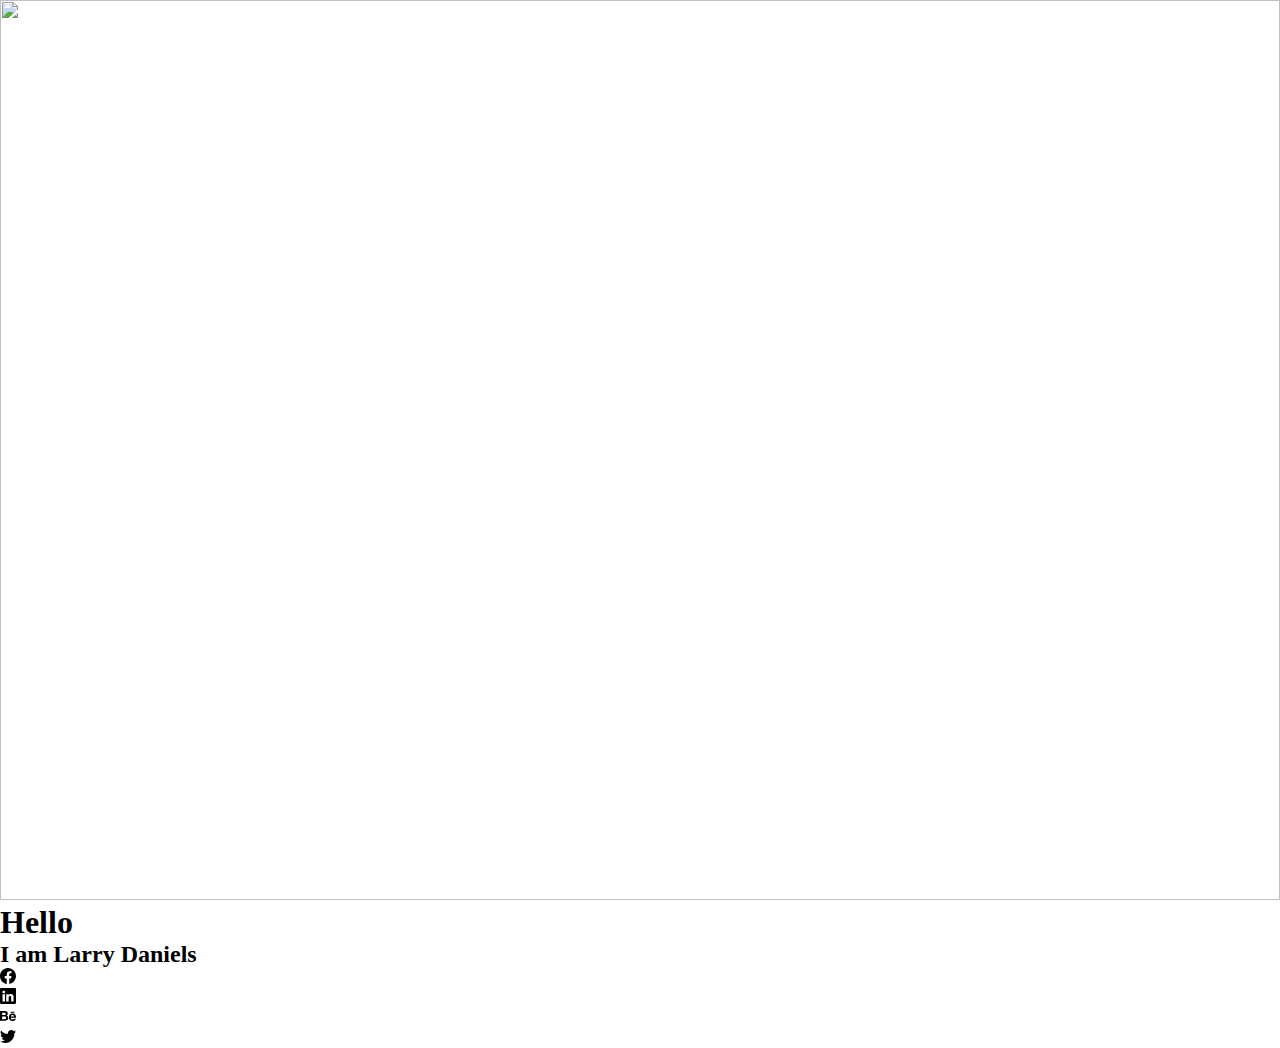
==== hero/index.html @ 49541552 "clase 06/05" ====
<!DOCTYPE html>
<html lang="en">
<head>
    <meta charset="UTF-8">
    <meta http-equiv="X-UA-Compatible" content="IE=edge">
    <meta name="viewport" content="width=device-width, initial-scale=1.0">
    <link rel="stylesheet" href="./css/style.css">
    <title>Heros</title>
</head>
<body>
    
    <!-- hero -->
    <section class="hero-container">
        <img class="hero-container__bg" src="http://innovationplans.com/idesign/daniels/img/bg.jpg" >

        <div class="hero-container__info">
            <h1 class="info__title">Hello</h1>
            <h2 class="info__subtitle">I am Larry Daniels</h2>
            <ul>
                <li>
                    <svg xmlns="http://www.w3.org/2000/svg" width="16" height="16" fill="currentColor" class="bi bi-facebook" viewBox="0 0 16 16">
                        <path d="M16 8.049c0-4.446-3.582-8.05-8-8.05C3.58 0-.002 3.603-.002 8.05c0 4.017 2.926 7.347 6.75 7.951v-5.625h-2.03V8.05H6.75V6.275c0-2.017 1.195-3.131 3.022-3.131.876 0 1.791.157 1.791.157v1.98h-1.009c-.993 0-1.303.621-1.303 1.258v1.51h2.218l-.354 2.326H9.25V16c3.824-.604 6.75-3.934 6.75-7.951z"/>
                    </svg>
                </li>
                <li>
                    <svg xmlns="http://www.w3.org/2000/svg" width="16" height="16" fill="currentColor" class="bi bi-linkedin" viewBox="0 0 16 16">
                        <path d="M0 1.146C0 .513.526 0 1.175 0h13.65C15.474 0 16 .513 16 1.146v13.708c0 .633-.526 1.146-1.175 1.146H1.175C.526 16 0 15.487 0 14.854V1.146zm4.943 12.248V6.169H2.542v7.225h2.401zm-1.2-8.212c.837 0 1.358-.554 1.358-1.248-.015-.709-.52-1.248-1.342-1.248-.822 0-1.359.54-1.359 1.248 0 .694.521 1.248 1.327 1.248h.016zm4.908 8.212V9.359c0-.216.016-.432.08-.586.173-.431.568-.878 1.232-.878.869 0 1.216.662 1.216 1.634v3.865h2.401V9.25c0-2.22-1.184-3.252-2.764-3.252-1.274 0-1.845.7-2.165 1.193v.025h-.016a5.54 5.54 0 0 1 .016-.025V6.169h-2.4c.03.678 0 7.225 0 7.225h2.4z"/>
                    </svg>
                </li>
                <li>
                    <svg xmlns="http://www.w3.org/2000/svg" width="16" height="16" fill="currentColor" class="bi bi-behance" viewBox="0 0 16 16">
                        <path d="M4.654 3c.461 0 .887.035 1.278.14.39.07.711.216.996.391.286.176.497.426.641.747.14.32.216.711.216 1.137 0 .496-.106.922-.356 1.242-.215.32-.566.606-.997.817.606.176 1.067.496 1.348.922.281.426.461.957.461 1.563 0 .496-.105.922-.285 1.278a2.317 2.317 0 0 1-.782.887c-.32.215-.711.39-1.137.496a5.329 5.329 0 0 1-1.278.176L0 12.803V3h4.654zm-.285 3.978c.39 0 .71-.105.957-.285.246-.18.355-.497.355-.887 0-.216-.035-.426-.105-.567a.981.981 0 0 0-.32-.355 1.84 1.84 0 0 0-.461-.176c-.176-.035-.356-.035-.567-.035H2.17v2.31c0-.005 2.2-.005 2.2-.005zm.105 4.193c.215 0 .426-.035.606-.07.176-.035.356-.106.496-.216s.25-.215.356-.39c.07-.176.14-.391.14-.641 0-.496-.14-.852-.426-1.102-.285-.215-.676-.32-1.137-.32H2.17v2.734h2.305v.005zm6.858-.035c.286.285.711.426 1.278.426.39 0 .746-.106 1.032-.286.285-.215.46-.426.53-.64h1.74c-.286.851-.712 1.457-1.278 1.848-.566.355-1.243.566-2.06.566a4.135 4.135 0 0 1-1.527-.285 2.827 2.827 0 0 1-1.137-.782 2.851 2.851 0 0 1-.712-1.172c-.175-.461-.25-.957-.25-1.528 0-.531.07-1.032.25-1.493.18-.46.426-.852.747-1.207.32-.32.711-.606 1.137-.782a4.018 4.018 0 0 1 1.493-.285c.606 0 1.137.105 1.598.355.46.25.817.532 1.102.958.285.39.496.851.641 1.348.07.496.105.996.07 1.563h-5.15c0 .58.21 1.11.496 1.396zm2.24-3.732c-.25-.25-.642-.391-1.103-.391-.32 0-.566.07-.781.176-.215.105-.356.25-.496.39a.957.957 0 0 0-.25.497c-.036.175-.07.32-.07.46h3.196c-.07-.526-.25-.882-.497-1.132zm-3.127-3.728h3.978v.957h-3.978v-.957z"/>
                    </svg>
                </li>
                <li>
                    <svg xmlns="http://www.w3.org/2000/svg" width="16" height="16" fill="currentColor" class="bi bi-twitter" viewBox="0 0 16 16">
                        <path d="M5.026 15c6.038 0 9.341-5.003 9.341-9.334 0-.14 0-.282-.006-.422A6.685 6.685 0 0 0 16 3.542a6.658 6.658 0 0 1-1.889.518 3.301 3.301 0 0 0 1.447-1.817 6.533 6.533 0 0 1-2.087.793A3.286 3.286 0 0 0 7.875 6.03a9.325 9.325 0 0 1-6.767-3.429 3.289 3.289 0 0 0 1.018 4.382A3.323 3.323 0 0 1 .64 6.575v.045a3.288 3.288 0 0 0 2.632 3.218 3.203 3.203 0 0 1-.865.115 3.23 3.23 0 0 1-.614-.057 3.283 3.283 0 0 0 3.067 2.277A6.588 6.588 0 0 1 .78 13.58a6.32 6.32 0 0 1-.78-.045A9.344 9.344 0 0 0 5.026 15z"/>
                    </svg>
                </li>
            </ul>
        </div>
        
    </section>

</body>
</html>
---- hero/css/style.css ----
*{
    margin: 0;
    padding: 0;
    box-sizing: border-box;
}


.hero-container{
    width: 100%;
    height: 100vh;
}

.hero-container .hero-container__bg{
    width: 100%;
    height: 100%;
    object-fit: cover;
}
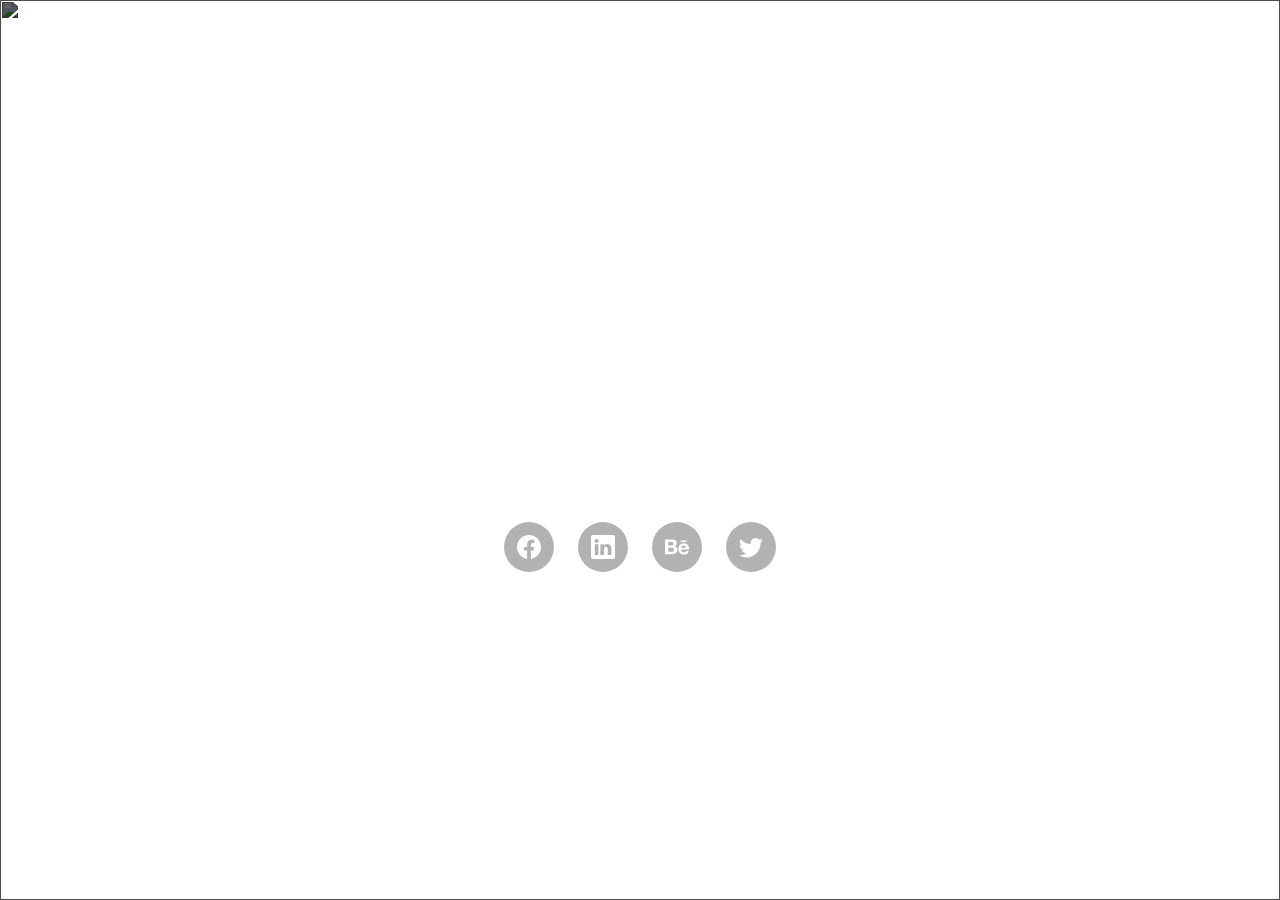
==== commit cc484aa3: "clase del 13/05" ====
--- a/hero/index.html
+++ b/hero/index.html
@@ -1,46 +1,97 @@
 <!DOCTYPE html>
 <html lang="en">
-<head>
-    <meta charset="UTF-8">
-    <meta http-equiv="X-UA-Compatible" content="IE=edge">
-    <meta name="viewport" content="width=device-width, initial-scale=1.0">
-    <link rel="stylesheet" href="./css/style.css">
+  <head>
+    <meta charset="UTF-8" />
+    <meta http-equiv="X-UA-Compatible" content="IE=edge" />
+    <meta name="viewport" content="width=device-width, initial-scale=1.0" />
+    <link rel="stylesheet" href="./css/style.css" />
     <title>Heros</title>
-</head>
-<body>
-    
+  </head>
+  <body>
+    <header class="header">
+      <div class="header-container">
+        <span class="header__logo">DANIELS</span>
+        <nav class="header__nav">
+          <a class="nav__item" href="">Home</a>
+          <a class="nav__item" href="">About</a>
+          <a class="nav__item" href="">Services</a>
+          <a class="nav__item" href="">Client</a>
+          <a class="nav__item" href="">Works</a>
+          <a class="nav__item" href="">Blog</a>
+          <a class="nav__item" href="">Contact</a>
+        </nav>
+      </div>
+    </header>
+
     <!-- hero -->
     <section class="hero-container">
-        <img class="hero-container__bg" src="http://innovationplans.com/idesign/daniels/img/bg.jpg" >
+      <img
+        class="hero-container__bg"
+        src="http://innovationplans.com/idesign/daniels/img/bg.jpg"
+      />
 
-        <div class="hero-container__info">
-            <h1 class="info__title">Hello</h1>
-            <h2 class="info__subtitle">I am Larry Daniels</h2>
-            <ul>
-                <li>
-                    <svg xmlns="http://www.w3.org/2000/svg" width="16" height="16" fill="currentColor" class="bi bi-facebook" viewBox="0 0 16 16">
-                        <path d="M16 8.049c0-4.446-3.582-8.05-8-8.05C3.58 0-.002 3.603-.002 8.05c0 4.017 2.926 7.347 6.75 7.951v-5.625h-2.03V8.05H6.75V6.275c0-2.017 1.195-3.131 3.022-3.131.876 0 1.791.157 1.791.157v1.98h-1.009c-.993 0-1.303.621-1.303 1.258v1.51h2.218l-.354 2.326H9.25V16c3.824-.604 6.75-3.934 6.75-7.951z"/>
-                    </svg>
-                </li>
-                <li>
-                    <svg xmlns="http://www.w3.org/2000/svg" width="16" height="16" fill="currentColor" class="bi bi-linkedin" viewBox="0 0 16 16">
-                        <path d="M0 1.146C0 .513.526 0 1.175 0h13.65C15.474 0 16 .513 16 1.146v13.708c0 .633-.526 1.146-1.175 1.146H1.175C.526 16 0 15.487 0 14.854V1.146zm4.943 12.248V6.169H2.542v7.225h2.401zm-1.2-8.212c.837 0 1.358-.554 1.358-1.248-.015-.709-.52-1.248-1.342-1.248-.822 0-1.359.54-1.359 1.248 0 .694.521 1.248 1.327 1.248h.016zm4.908 8.212V9.359c0-.216.016-.432.08-.586.173-.431.568-.878 1.232-.878.869 0 1.216.662 1.216 1.634v3.865h2.401V9.25c0-2.22-1.184-3.252-2.764-3.252-1.274 0-1.845.7-2.165 1.193v.025h-.016a5.54 5.54 0 0 1 .016-.025V6.169h-2.4c.03.678 0 7.225 0 7.225h2.4z"/>
-                    </svg>
-                </li>
-                <li>
-                    <svg xmlns="http://www.w3.org/2000/svg" width="16" height="16" fill="currentColor" class="bi bi-behance" viewBox="0 0 16 16">
-                        <path d="M4.654 3c.461 0 .887.035 1.278.14.39.07.711.216.996.391.286.176.497.426.641.747.14.32.216.711.216 1.137 0 .496-.106.922-.356 1.242-.215.32-.566.606-.997.817.606.176 1.067.496 1.348.922.281.426.461.957.461 1.563 0 .496-.105.922-.285 1.278a2.317 2.317 0 0 1-.782.887c-.32.215-.711.39-1.137.496a5.329 5.329 0 0 1-1.278.176L0 12.803V3h4.654zm-.285 3.978c.39 0 .71-.105.957-.285.246-.18.355-.497.355-.887 0-.216-.035-.426-.105-.567a.981.981 0 0 0-.32-.355 1.84 1.84 0 0 0-.461-.176c-.176-.035-.356-.035-.567-.035H2.17v2.31c0-.005 2.2-.005 2.2-.005zm.105 4.193c.215 0 .426-.035.606-.07.176-.035.356-.106.496-.216s.25-.215.356-.39c.07-.176.14-.391.14-.641 0-.496-.14-.852-.426-1.102-.285-.215-.676-.32-1.137-.32H2.17v2.734h2.305v.005zm6.858-.035c.286.285.711.426 1.278.426.39 0 .746-.106 1.032-.286.285-.215.46-.426.53-.64h1.74c-.286.851-.712 1.457-1.278 1.848-.566.355-1.243.566-2.06.566a4.135 4.135 0 0 1-1.527-.285 2.827 2.827 0 0 1-1.137-.782 2.851 2.851 0 0 1-.712-1.172c-.175-.461-.25-.957-.25-1.528 0-.531.07-1.032.25-1.493.18-.46.426-.852.747-1.207.32-.32.711-.606 1.137-.782a4.018 4.018 0 0 1 1.493-.285c.606 0 1.137.105 1.598.355.46.25.817.532 1.102.958.285.39.496.851.641 1.348.07.496.105.996.07 1.563h-5.15c0 .58.21 1.11.496 1.396zm2.24-3.732c-.25-.25-.642-.391-1.103-.391-.32 0-.566.07-.781.176-.215.105-.356.25-.496.39a.957.957 0 0 0-.25.497c-.036.175-.07.32-.07.46h3.196c-.07-.526-.25-.882-.497-1.132zm-3.127-3.728h3.978v.957h-3.978v-.957z"/>
-                    </svg>
-                </li>
-                <li>
-                    <svg xmlns="http://www.w3.org/2000/svg" width="16" height="16" fill="currentColor" class="bi bi-twitter" viewBox="0 0 16 16">
-                        <path d="M5.026 15c6.038 0 9.341-5.003 9.341-9.334 0-.14 0-.282-.006-.422A6.685 6.685 0 0 0 16 3.542a6.658 6.658 0 0 1-1.889.518 3.301 3.301 0 0 0 1.447-1.817 6.533 6.533 0 0 1-2.087.793A3.286 3.286 0 0 0 7.875 6.03a9.325 9.325 0 0 1-6.767-3.429 3.289 3.289 0 0 0 1.018 4.382A3.323 3.323 0 0 1 .64 6.575v.045a3.288 3.288 0 0 0 2.632 3.218 3.203 3.203 0 0 1-.865.115 3.23 3.23 0 0 1-.614-.057 3.283 3.283 0 0 0 3.067 2.277A6.588 6.588 0 0 1 .78 13.58a6.32 6.32 0 0 1-.78-.045A9.344 9.344 0 0 0 5.026 15z"/>
-                    </svg>
-                </li>
-            </ul>
-        </div>
-        
+      <div class="hero-container__info">
+        <h1 class="info__title">Hello</h1>
+        <h2 class="info__subtitle">I am <span>Developer</span></h2>
+        <ul class="info__social-media">
+          <li class="social-media__item">
+            <svg
+              xmlns="http://www.w3.org/2000/svg"
+              width="24"
+              height="24"
+              fill="currentColor"
+              class="bi bi-facebook"
+              viewBox="0 0 16 16"
+            >
+              <path
+                d="M16 8.049c0-4.446-3.582-8.05-8-8.05C3.58 0-.002 3.603-.002 8.05c0 4.017 2.926 7.347 6.75 7.951v-5.625h-2.03V8.05H6.75V6.275c0-2.017 1.195-3.131 3.022-3.131.876 0 1.791.157 1.791.157v1.98h-1.009c-.993 0-1.303.621-1.303 1.258v1.51h2.218l-.354 2.326H9.25V16c3.824-.604 6.75-3.934 6.75-7.951z"
+              />
+            </svg>
+          </li>
+          <li class="social-media__item">
+            <svg
+              xmlns="http://www.w3.org/2000/svg"
+              width="24"
+              height="24"
+              fill="currentColor"
+              class="bi bi-linkedin"
+              viewBox="0 0 16 16"
+            >
+              <path
+                d="M0 1.146C0 .513.526 0 1.175 0h13.65C15.474 0 16 .513 16 1.146v13.708c0 .633-.526 1.146-1.175 1.146H1.175C.526 16 0 15.487 0 14.854V1.146zm4.943 12.248V6.169H2.542v7.225h2.401zm-1.2-8.212c.837 0 1.358-.554 1.358-1.248-.015-.709-.52-1.248-1.342-1.248-.822 0-1.359.54-1.359 1.248 0 .694.521 1.248 1.327 1.248h.016zm4.908 8.212V9.359c0-.216.016-.432.08-.586.173-.431.568-.878 1.232-.878.869 0 1.216.662 1.216 1.634v3.865h2.401V9.25c0-2.22-1.184-3.252-2.764-3.252-1.274 0-1.845.7-2.165 1.193v.025h-.016a5.54 5.54 0 0 1 .016-.025V6.169h-2.4c.03.678 0 7.225 0 7.225h2.4z"
+              />
+            </svg>
+          </li>
+          <li class="social-media__item">
+            <svg
+              xmlns="http://www.w3.org/2000/svg"
+              width="24"
+              height="24"
+              fill="currentColor"
+              class="bi bi-behance"
+              viewBox="0 0 16 16"
+            >
+              <path
+                d="M4.654 3c.461 0 .887.035 1.278.14.39.07.711.216.996.391.286.176.497.426.641.747.14.32.216.711.216 1.137 0 .496-.106.922-.356 1.242-.215.32-.566.606-.997.817.606.176 1.067.496 1.348.922.281.426.461.957.461 1.563 0 .496-.105.922-.285 1.278a2.317 2.317 0 0 1-.782.887c-.32.215-.711.39-1.137.496a5.329 5.329 0 0 1-1.278.176L0 12.803V3h4.654zm-.285 3.978c.39 0 .71-.105.957-.285.246-.18.355-.497.355-.887 0-.216-.035-.426-.105-.567a.981.981 0 0 0-.32-.355 1.84 1.84 0 0 0-.461-.176c-.176-.035-.356-.035-.567-.035H2.17v2.31c0-.005 2.2-.005 2.2-.005zm.105 4.193c.215 0 .426-.035.606-.07.176-.035.356-.106.496-.216s.25-.215.356-.39c.07-.176.14-.391.14-.641 0-.496-.14-.852-.426-1.102-.285-.215-.676-.32-1.137-.32H2.17v2.734h2.305v.005zm6.858-.035c.286.285.711.426 1.278.426.39 0 .746-.106 1.032-.286.285-.215.46-.426.53-.64h1.74c-.286.851-.712 1.457-1.278 1.848-.566.355-1.243.566-2.06.566a4.135 4.135 0 0 1-1.527-.285 2.827 2.827 0 0 1-1.137-.782 2.851 2.851 0 0 1-.712-1.172c-.175-.461-.25-.957-.25-1.528 0-.531.07-1.032.25-1.493.18-.46.426-.852.747-1.207.32-.32.711-.606 1.137-.782a4.018 4.018 0 0 1 1.493-.285c.606 0 1.137.105 1.598.355.46.25.817.532 1.102.958.285.39.496.851.641 1.348.07.496.105.996.07 1.563h-5.15c0 .58.21 1.11.496 1.396zm2.24-3.732c-.25-.25-.642-.391-1.103-.391-.32 0-.566.07-.781.176-.215.105-.356.25-.496.39a.957.957 0 0 0-.25.497c-.036.175-.07.32-.07.46h3.196c-.07-.526-.25-.882-.497-1.132zm-3.127-3.728h3.978v.957h-3.978v-.957z"
+              />
+            </svg>
+          </li>
+          <li class="social-media__item">
+            <svg
+              xmlns="http://www.w3.org/2000/svg"
+              width="24"
+              height="24"
+              fill="currentColor"
+              class="bi bi-twitter"
+              viewBox="0 0 16 16"
+            >
+              <path
+                d="M5.026 15c6.038 0 9.341-5.003 9.341-9.334 0-.14 0-.282-.006-.422A6.685 6.685 0 0 0 16 3.542a6.658 6.658 0 0 1-1.889.518 3.301 3.301 0 0 0 1.447-1.817 6.533 6.533 0 0 1-2.087.793A3.286 3.286 0 0 0 7.875 6.03a9.325 9.325 0 0 1-6.767-3.429 3.289 3.289 0 0 0 1.018 4.382A3.323 3.323 0 0 1 .64 6.575v.045a3.288 3.288 0 0 0 2.632 3.218 3.203 3.203 0 0 1-.865.115 3.23 3.23 0 0 1-.614-.057 3.283 3.283 0 0 0 3.067 2.277A6.588 6.588 0 0 1 .78 13.58a6.32 6.32 0 0 1-.78-.045A9.344 9.344 0 0 0 5.026 15z"
+              />
+            </svg>
+          </li>
+        </ul>
+      </div>
     </section>
-
-</body>
-</html>+  </body>
+</html>
--- a/hero/css/style.css
+++ b/hero/css/style.css
@@ -1,17 +1,109 @@
+@import url(https://fonts.googleapis.com/css?family=Montserrat:100,200,300,regular,500,600,700,800,900,100italic,200italic,300italic,italic,500italic,600italic,700italic,800italic,900italic);
+
 *{
     margin: 0;
     padding: 0;
     box-sizing: border-box;
 }
 
+html,body{
+    font-family: 'Montserrat', sans-serif;
+}
+
+li{
+    list-style: none;
+}
+
+a{
+    text-decoration: none;
+}
+
+.header{
+    width: 100%;
+    padding:40px;
+    position: absolute;
+    z-index: 10;
+}
+
+.header .header-container{
+    display: flex;
+    justify-content: space-between;
+    align-items: center;
+    max-width: 1200px;
+    margin: 0 auto;
+}
+
+.header .header-container .header__logo{
+    font-size: 1.6rem; /* 1.6 * 16px(tamaño de la fuente raíz*/
+    font-weight: 700;
+    color: white;
+}
+
+
+
+.nav__item{
+   color: white;
+   margin: 0 16px;
+   font-weight: 600;
+}
 
 .hero-container{
     width: 100%;
     height: 100vh;
+    position: relative;
+    display: flex;
+    justify-content: center;
+    align-items: center;
 }
 
 .hero-container .hero-container__bg{
+    position: absolute;
     width: 100%;
     height: 100%;
     object-fit: cover;
+    filter: brightness(40%);
+}
+
+.hero-container__info{
+    text-align: center;
+    color: white;
+    position: relative;
+}
+
+.hero-container__info .info__title{
+    font-size: 3.8rem;
+    font-weight: 800;
+    margin-bottom: 1rem;
+}
+
+.hero-container__info .info__subtitle{
+    font-size: 4.5rem;
+    font-weight: 300;
+    margin-bottom: 1rem;
+}
+
+.hero-container__info .info__subtitle span{
+    font-weight: 500;
+}
+
+.hero-container__info .info__social-media{
+    display: flex;
+    justify-content: center;
+    gap: 24px;    
+}
+
+.info__social-media .social-media__item{
+    width: 50px;
+    height: 50px;
+    border-radius: 50%;
+    background-color: #0000004d;
+    display: flex;
+    justify-content: center;
+    align-items: center;
+    cursor: pointer;
+    transition: all 0.150s ease-in-out;
+}
+
+.info__social-media .social-media__item:hover{
+    transform: scale(1.1);
 }